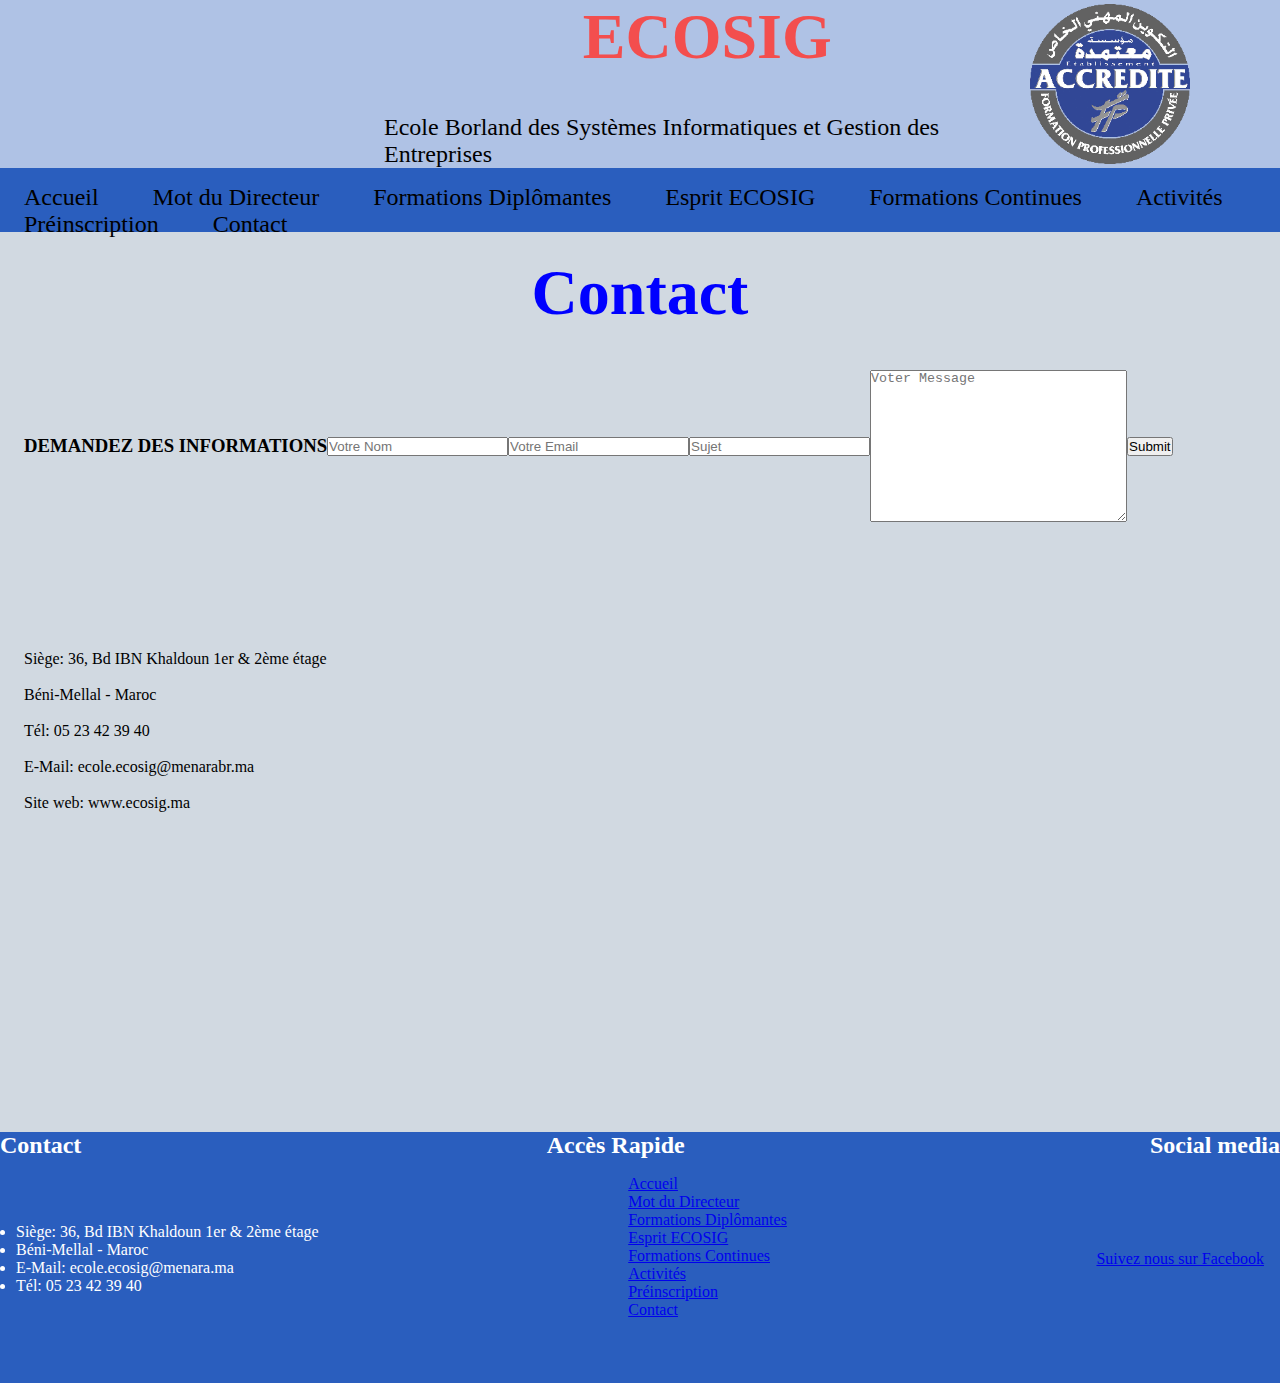
==== html/contact.html @ aed951ad "first commit" ====
<!DOCTYPE html>
<html lang="en">
<head>
    <meta charset="UTF-8">
    <meta http-equiv="X-UA-Compatible" content="IE=edge">
    <meta name="viewport" content="width=device-width, initial-scale=1.0">
    <link rel="stylesheet" href="../css/main.css">
    <link rel="stylesheet" href="../css/style-contact.css">
    <title>ECOSIG-Ecole Borland des Systèmes Informatiques et Gestion des Entreprises</title>
</head>
<body>
    <header>
        <div class="header">
            <div class="title">
                <h1>ECOSIG</h1>
                <p>Ecole Borland des Systèmes Informatiques et Gestion des Entreprises</p>
            </div>
            <img src="../Pictures/photo.png" alt="juste photo">
        </div>
        <nav>
            <ul>
                <li><a href="index.html">Accueil</a> </li>
                <li><a href=".html">Mot du Directeur</a> </li>
                <li><a href=".html">Formations Diplômantes</a> </li>
                <li><a href=".html">Esprit ECOSIG</a> </li>
                <li><a href=".html">Formations Continues</a> </li>
                <li><a href=".html">Activités</a> </li>
                <li><a href=".html">Préinscription</a> </li>
                <li><a href="contact.html">Contact</a> </li>
    
            </ul>
        </nav>
    </header>
    <section>
        <h1>Contact</h1>
        <form action="#">
           <h3>DEMANDEZ DES INFORMATIONS</h3>
           <input type="text" name="#" placeholder="Votre Nom">
           <input type="email" name="#" placeholder="Votre Email">
            <input type="text" name="#" placeholder="Sujet">
           <textarea cols="30" rows="10" placeholder="Voter Message"></textarea>
           <input type="submit" name="#" placeholder="Envoyer">
        </form>
        <div class="info-ecole">
            <p>Siège: 36, Bd IBN Khaldoun 1er & 2ème étage</p><br>
            <p> Béni-Mellal - Maroc</p><br>
            <p>Tél: 05 23 42 39 40</p><br>
            <p>E-Mail: ecole.ecosig@menarabr.ma</p><br>
            <p> Site web: www.ecosig.ma</p>
        </div>
    </section>
    <footer>
        <div class="title">
            <h2>Contact</h2>
            <h2>Accès Rapide</h2>
            <h2>Social media</h2>
        </div>
        <div class="sous-title">
            <ul>
                <li>Siège: 36, Bd IBN Khaldoun 1er & 2ème étage</li>
                <li>Béni-Mellal - Maroc</li>
                <li>E-Mail: ecole.ecosig@menara.ma</li>
                <li>Tél: 05 23 42 39 40</li>
            </ul>
            <ul class="fast-link">
                <li><a href="index.html">Accueil</a> </li>
                <li><a href=".html">Mot du Directeur</a> </li>
                <li><a href=".html">Formations Diplômantes</a> </li>
                <li><a href=".html">Esprit ECOSIG</a> </li>
                <li><a href=".html">Formations Continues</a> </li>
                <li><a href=".html">Activités</a> </li>
                <li><a href=".html">Préinscription</a> </li>
                <li><a href="contact.html">Contact</a> </li>
            </ul>
            <ul class="fb-link">
                <li><a href="https://www.facebook.com/Ecosig-109686931477243">Suivez nous sur Facebook</a></li>
            </ul>
        </div>
    </footer>
</body>
</html>
---- css/main.css ----
@import url('https://fonts.googleapis.com/css2?family=Merriweather:ital,wght@1,700&family=Poppins:ital,wght@0,100;0,200;0,300;0,400;0,500;0,600;0,700;0,800;0,900;1,100;1,200;1,300;1,400;1,500;1,600;1,700;1,800;1,900&display=swap');
*{
    padding:0;
    margin:0;
    box-sizing: border-box;
}
.header{
    background-color: #afc2e5;
    display: flex;
    justify-content: space-between;
    align-items: center;
    padding-left: 30%;
    font-family: 'Times New Roman', Times, serif;
}
.header h1{
    text-decoration: none;
    color: rgb(243, 78, 78);
    font-size: 4rem;
    font-weight: 700;
}
.header p{
    font-size: 1.5rem;
}
img{
    width: 10rem;
    margin-right: 10%;
}
nav{
    background-color:#2a5ebe ;
    width: 100%;
    height: 4rem;
    padding-top: 1rem;
}
nav ul li {
    display: inline;
    justify-content: space-between;
    align-items: center;
    margin: 1.5rem;
    font-size: 1.5rem;
    font-weight: 300;   
}
nav ul li a{
    text-decoration: none;
    list-style: none;
    color: black;
    border-radius: 25%;
    transition: 0.5s ease;
}
nav ul li  :hover{
color: rgb(207, 14, 14);
transform: scale(1.1);
}
section {
    padding: 1.5rem;
    background-color: rgb(209, 217, 225);
    height: 100vh;
}
section .info{
    font-family: 'Merriweather', serif;
    font-weight: 300;
    font-size: 1.5rem;
}
section a {
    text-decoration: none;
}
section p :hover{
    color:blue;
}
section img{
    position: relative;
    width:30%;
    height:60%;
    float: left;
    margin-left: 1.5rem;
    border-radius: 10%;
}
.info-ecole{
    font-family: 'Times New Roman', Times, serif;
    font-size:1rem;
    position: relative;
    top:8rem;
}
footer{
    background-color:#2a5ebe;
}
footer div {
    display:flex;
   justify-content: space-between;
   align-items: center;
   color: #ffffff;
}
.sous-title{
    padding: 1rem 1rem 2.5rem 1rem;
    margin-bottom: 0.5rem;
    text-decoration: none;
    list-style: none;
}
 .fast-link {
    list-style: none;
    text-decoration: none;
    color: black;
    margin-bottom: 1.5rem;
}
.fb-link{
    list-style: none;
        text-decoration: none;
        color: black;
      
}
---- css/style-contact.css ----
h1{
    font-family: 'Times New Roman', Times, serif;
    font-size: 4rem;
    text-align: center;
    color:blue;
    margin-bottom: 2.5rem;
}
form{
    display: flex;
    justify-content: flex-start;
    align-items: center;
    
}
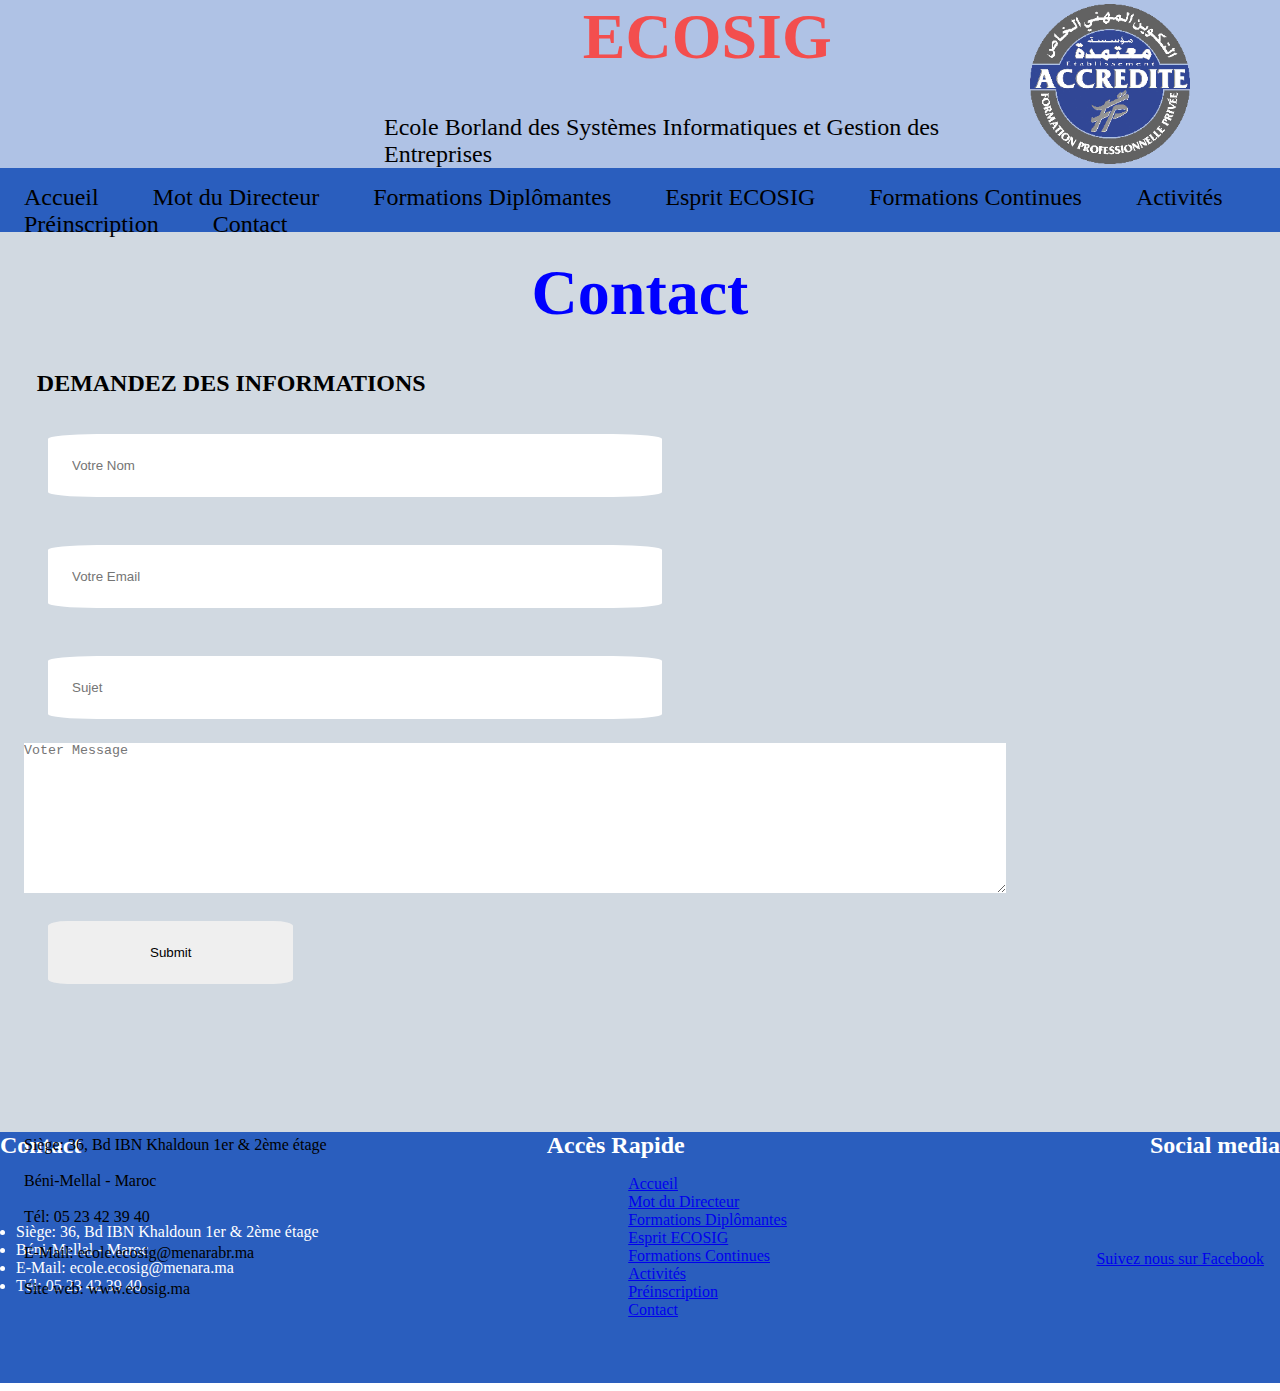
==== commit 93824330: "change css and link" ====
--- a/html/contact.html
+++ b/html/contact.html
@@ -1,5 +1,6 @@
 <!DOCTYPE html>
 <html lang="en">
+
 <head>
     <meta charset="UTF-8">
     <meta http-equiv="X-UA-Compatible" content="IE=edge">
@@ -8,6 +9,7 @@
     <link rel="stylesheet" href="../css/style-contact.css">
     <title>ECOSIG-Ecole Borland des Systèmes Informatiques et Gestion des Entreprises</title>
 </head>
+
 <body>
     <header>
         <div class="header">
@@ -20,26 +22,27 @@
         <nav>
             <ul>
                 <li><a href="index.html">Accueil</a> </li>
-                <li><a href=".html">Mot du Directeur</a> </li>
-                <li><a href=".html">Formations Diplômantes</a> </li>
+                <li><a href="mot.html">Mot du Directeur</a> </li>
+                <li><a href="formations_D.html">Formations Diplômantes</a> </li>
                 <li><a href=".html">Esprit ECOSIG</a> </li>
-                <li><a href=".html">Formations Continues</a> </li>
-                <li><a href=".html">Activités</a> </li>
-                <li><a href=".html">Préinscription</a> </li>
+                <li><a href="formations_C.html">Formations Continues</a> </li>
+                <li><a href="activiti.html">Activités</a> </li>
+                <li><a href="pre_inscription.html">Préinscription</a> </li>
                 <li><a href="contact.html">Contact</a> </li>
-    
+
             </ul>
         </nav>
     </header>
     <section>
         <h1>Contact</h1>
+        <h3>DEMANDEZ DES INFORMATIONS</h3>
         <form action="#">
-           <h3>DEMANDEZ DES INFORMATIONS</h3>
-           <input type="text" name="#" placeholder="Votre Nom">
-           <input type="email" name="#" placeholder="Votre Email">
-            <input type="text" name="#" placeholder="Sujet">
-           <textarea cols="30" rows="10" placeholder="Voter Message"></textarea>
-           <input type="submit" name="#" placeholder="Envoyer">
+           
+            <input type="text" name="nom" placeholder="Votre Nom">
+            <input type="email" name="mail" placeholder="Votre Email">
+            <input type="text" name="sujet" placeholder="Sujet">
+            <textarea cols="30" rows="10" placeholder="Voter Message"></textarea>
+            <input type="submit" name="valider" placeholder="Envoyer">
         </form>
         <div class="info-ecole">
             <p>Siège: 36, Bd IBN Khaldoun 1er & 2ème étage</p><br>
@@ -78,4 +81,5 @@
         </div>
     </footer>
 </body>
+
 </html>--- a/css/style-contact.css
+++ b/css/style-contact.css
@@ -1,13 +1,31 @@
-h1{
+h1 {
     font-family: 'Times New Roman', Times, serif;
     font-size: 4rem;
     text-align: center;
     color:blue;
     margin-bottom: 2.5rem;
 }
+h3{
+    font-size: 1.5rem;
+    margin: 0.8rem;
+}
 form{
-    display: flex;
-    justify-content: flex-start;
-    align-items: center;
-    
+    float: left;
+    margin-left: 0.5r;
+}
+form input{
+  padding: 1.5rem;
+  margin: 1.5rem;
+  width: 50%;
+  border: 0;
+  border-radius: 8%;
+}
+form input[type="submit"]{
+    width: 20%;
+    border: 0;
+        border-radius: 8%;
+}
+form textarea{
+    width: 80%;
+    border: 0;
 }